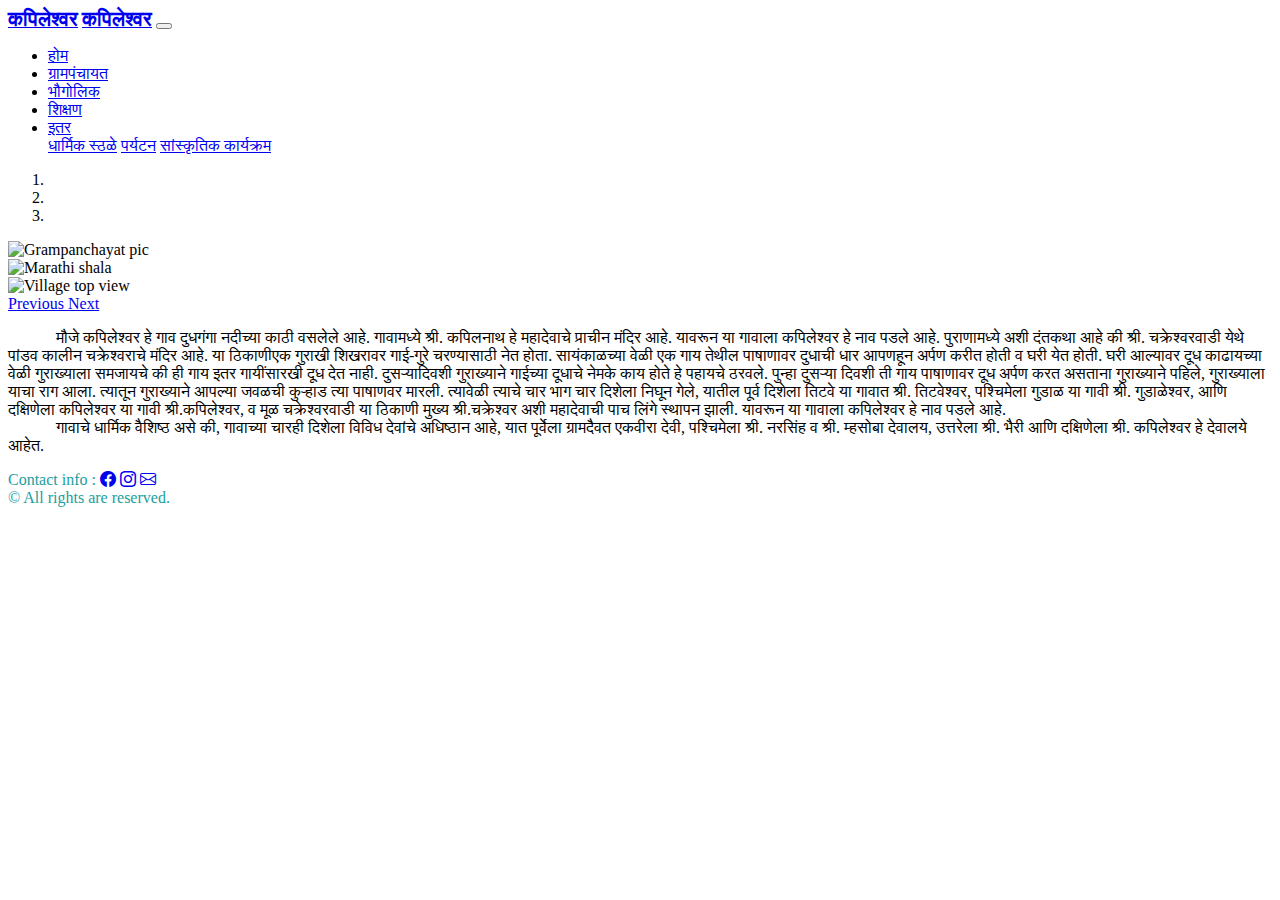
==== index.html @ f1dd1abb "added open graph tags" ====
<!doctype html>
<html lang="en">

<head>
  <!-- Required meta tags -->
  <meta charset="utf-8">
  <meta name="viewport" content="width=device-width, initial-scale=1, shrink-to-fit=no">
  
  <!-- HTML Meta Tags -->
  <title>कपिलेश्वर</title>
  <meta name="description" content="मौजे कपिलेश्वर हे गाव दुधगंगा नदीच्या काठी वसलेले आहे. गावामध्ये श्री. कपिलनाथ हे महादेवाचे प्राचीन मंदिर आहे. यावरून या गावाला कपिलेश्वर हे नाव पडले आहे.">

  <!-- Facebook Meta Tags -->
  <meta property="og:url" content="https://mykapileshwar.github.io/">
  <meta property="og:type" content="website">
  <meta property="og:title" content="कपिलेश्वर">
  <meta property="og:description" content="मौजे कपिलेश्वर हे गाव दुधगंगा नदीच्या काठी वसलेले आहे. गावामध्ये श्री. कपिलनाथ हे महादेवाचे प्राचीन मंदिर आहे. यावरून या गावाला कपिलेश्वर हे नाव पडले आहे.">
  <meta property="og:image" content="https://github.com/mykapileshwar/mykapileshwar.github.io/blob/master/Selected/Grampanchayat.jpg?raw=true">

  <!-- Twitter Meta Tags -->
  <meta name="twitter:card" content="summary_large_image">
  <meta property="twitter:domain" content="mykapileshwar.github.io">
  <meta property="twitter:url" content="https://mykapileshwar.github.io/">
  <meta name="twitter:title" content="कपिलेश्वर">
  <meta name="twitter:description" content="मौजे कपिलेश्वर हे गाव दुधगंगा नदीच्या काठी वसलेले आहे. गावामध्ये श्री. कपिलनाथ हे महादेवाचे प्राचीन मंदिर आहे. यावरून या गावाला कपिलेश्वर हे नाव पडले आहे.">
  <meta name="twitter:image" content="https://github.com/mykapileshwar/mykapileshwar.github.io/blob/master/Selected/Grampanchayat.jpg?raw=true">

  <!-- Meta Tags Generated via https://www.opengraph.xyz -->

  <!-- CSS -->
  <link rel="stylesheet" href="./index.css">

  <!-- Bootstrap CSS -->
  <link rel="stylesheet" href="./boot/bootstrap.min.css">
  <link rel="stylesheet" href="https://cdn.jsdelivr.net/npm/bootstrap-icons@1.3.0/font/bootstrap-icons.css">
  <link rel="stylesheet" href="./boot/bootstrap-icons.css">


  <title>कपिलेश्वर</title>
</head>

<body>
  <!-- Nav Bar -->
  <nav class="navbar navbar-expand-lg navbar-dark bg-dark fixed-top">
    <a class="d-none d-md-block navbar-brand" href="#"><strong style="font-size: 20px;">कपिलेश्वर</strong></a>
    <a class="d-xs-block d-md-none navbar-brand smallscreen" href="#"><strong
        style="font-size: 20px;">कपिलेश्वर</strong></a>
    <button class="navbar-toggler" type="button" data-toggle="collapse" data-target="#navbarNavDropdown"
      aria-controls="navbarNavDropdown" aria-expanded="false" aria-label="Toggle navigation">
      <span class="navbar-toggler-icon"></span>
    </button>
    <div class="collapse navbar-collapse" id="navbarNavDropdown">
      <ul class="navbar-nav">
        <li class="nav-item active">
          <a class="nav-link" href="#">होम</a>
        </li>
        <li class="nav-item " >
          <a class="nav-link"  href="./sources/html pages/Grampanchayat.html" >ग्रामपंचायत</a>
        </li>
        <li class="nav-item">
          <a class="nav-link" href="./sources/html pages/Bhaugolic.html">भौगोलिक</a>
        </li>
        <li class="nav-item">
          <a class="nav-link" href="./sources/html pages/Shikshanvyavsay.html">शिक्षण</a>
        </li>
        <li class="nav-item dropdown">
          <a class="nav-link dropdown-toggle" href="#" id="navbarDropdownMenuLink" data-toggle="dropdown"
            aria-haspopup="true" aria-expanded="false">
            इतर
          </a>
          <div class="dropdown-menu" aria-labelledby="navbarDropdownMenuLink">
            <a class="dropdown-item" href="./sources/html pages/dharmik.html">धार्मिक स्ठळे</a>
            <a class="dropdown-item" href="./sources/html pages/Paryatan.html">पर्यटन</a>
            <a class="dropdown-item" href="./sources/html pages/Saunsrutik.html">सांस्कृतिक कार्यक्रम</a>
          </div>
        </li>
      </ul>
    </div>
  </nav>

  <!-- Home page carousel -->
  <div id="carouselExampleIndicators" class="carousel slide col-md-12 carousel-h" data-ride="carousel">
    <ol class="carousel-indicators">
      <li data-target="#carouselExampleIndicators" data-slide-to="0" class="active"></li>
      <li data-target="#carouselExampleIndicators" data-slide-to="1"></li>
      <li data-target="#carouselExampleIndicators" data-slide-to="2"></li>
    </ol>
    <div class="carousel-inner">
      <div class="carousel-item active" data-interval="3000">
        <img class="d-block w-100" src="./Selected/Grampanchayat.jpg" alt="Grampanchayat pic">
      </div>
      <div class="carousel-item" data-interval="3000">
        <img class="d-block w-100" src="./Selected/Prathmic shala.jpg" alt="Marathi shala">
      </div>
      <div class="carousel-item" data-interval="3000">
        <img class="d-block w-100" src="./Selected/Kapileshwar.jpg" alt="Village top view">
      </div>
    </div>
    <a class="carousel-control-prev" href="#carouselExampleIndicators" role="button" data-slide="prev">
      <span class="carousel-control-prev-icon" aria-hidden="true"></span>
      <span class="sr-only">Previous</span>
    </a>
    <a class="carousel-control-next" href="#carouselExampleIndicators" role="button" data-slide="next">
      <span class="carousel-control-next-icon" aria-hidden="true"></span>
      <span class="sr-only">Next</span>
    </a>
  </div>


  <!-- Main Info  -->
  <p class="mainInfo">&emsp;&emsp;&emsp;मौजे कपिलेश्वर हे गाव दुधगंगा नदीच्या काठी वसलेले आहे. गावामध्ये
    श्री. कपिलनाथ हे महादेवाचे प्राचीन मंदिर आहे. यावरून या गावाला कपिलेश्वर हे नाव पडले आहे. पुराणामध्ये अशी दंतकथा आहे
    की श्री. चक्रेश्वरवाडी येथे पांडव कालीन चक्रेश्वराचे मंदिर आहे. या ठिकाणीएक गुराखी शिखरावर गाई-गुरे चरण्यासाठी नेत
    होता. सायंकाळच्या वेळी एक गाय तेथील पाषाणावर दुधाची धार आपणहून अर्पण करीत होती व घरी येत होती. घरी आल्यावर दूध
    काढायच्या वेळी गुराख्याला समजायचे की ही गाय इतर गायींसारखी दूध देत नाही. दुसऱ्यादिवशी गुराख्याने गाईच्या दूधाचे
    नेमके काय होते हे पहायचे ठरवले. पुन्हा दुसऱ्या दिवशी ती गाय पाषाणावर दूध अर्पण करत असताना गुराख्याने पहिले,
    गुराख्याला याचा राग आला. त्यातून गुराख्याने आपल्या जवळची कुऱ्हाड त्या पाषाणवर मारली. त्यावेळी त्याचे चार भाग चार
    दिशेला निघून गेले, यातील पूर्व दिशेला तिटवे या गावात श्री. तिटवेश्वर, पश्चिमेला गुडाळ या गावी श्री. गुडाळेश्वर, आणि
    दक्षिणेला कपिलेश्वर या गावी श्री.कपिलेश्वर, व मूळ चक्रेश्वरवाडी या ठिकाणी मुख्य श्री.चक्रेश्वर अशी महादेवाची पाच
    लिंगे स्थापन झाली. यावरून या गावाला कपिलेश्वर हे नाव पडले आहे.
    <br>
    &emsp;&emsp;&emsp;गावाचे धार्मिक वैशिष्ठ असे की, गावाच्या चारही दिशेला विविध देवांचे अधिष्ठान आहे, यात पूर्वेला
    ग्रामदैवत एकवीरा देवी, पश्चिमेला श्री. नरसिंह व श्री. म्हसोबा देवालय, उत्तरेला श्री. भैरी आणि दक्षिणेला श्री.
    कपिलेश्वर हे देवालये आहेत.
  </p>


  <!-- Footer Element -->
  <footer class="px-3 pb-2 bg-dark">
    <div class="d-flex justify-content-between bd-highlight">
      <div class="flex-grow-1 bd-highlight font-weight-bold" style="color: rgb(34, 158, 158);">Contact info :

        <!-- <div class="mx-3 p-2 bd-highlight"> -->
        <a href="https://www.facebook.com/groups/251951478761255/?ref=share" target="blank"><i
            class="bi bi-facebook pl-3"></i></a>
        <a href="https://instagram.com/its_bharatm?utm_medium=copy_link" target="blank"><i
            class="bi bi-instagram pl-2"></i></a>
        <a href="mailto:akshaymusale5641@gmail.com?subject=Regarding%20Website%20Feedback%20or%20Info" target="blank"><i
            class=" bi bi-envelope pl-2"></i></a></i>
      </div>
      <!-- </div> -->
      <div class="p-2 bd-highlight font-weight-bold" style="color: rgb(34, 158, 158);"> &copy All rights are reserved.
      </div>

    </div>
  </footer>
  <!-- Bootstrap JavaScript -->
  <script src="./boot/bootstrap.bundle.min.js"></script>
  <script src="./boot/bootstrap.min.js"></script>
  
</body>

</html>
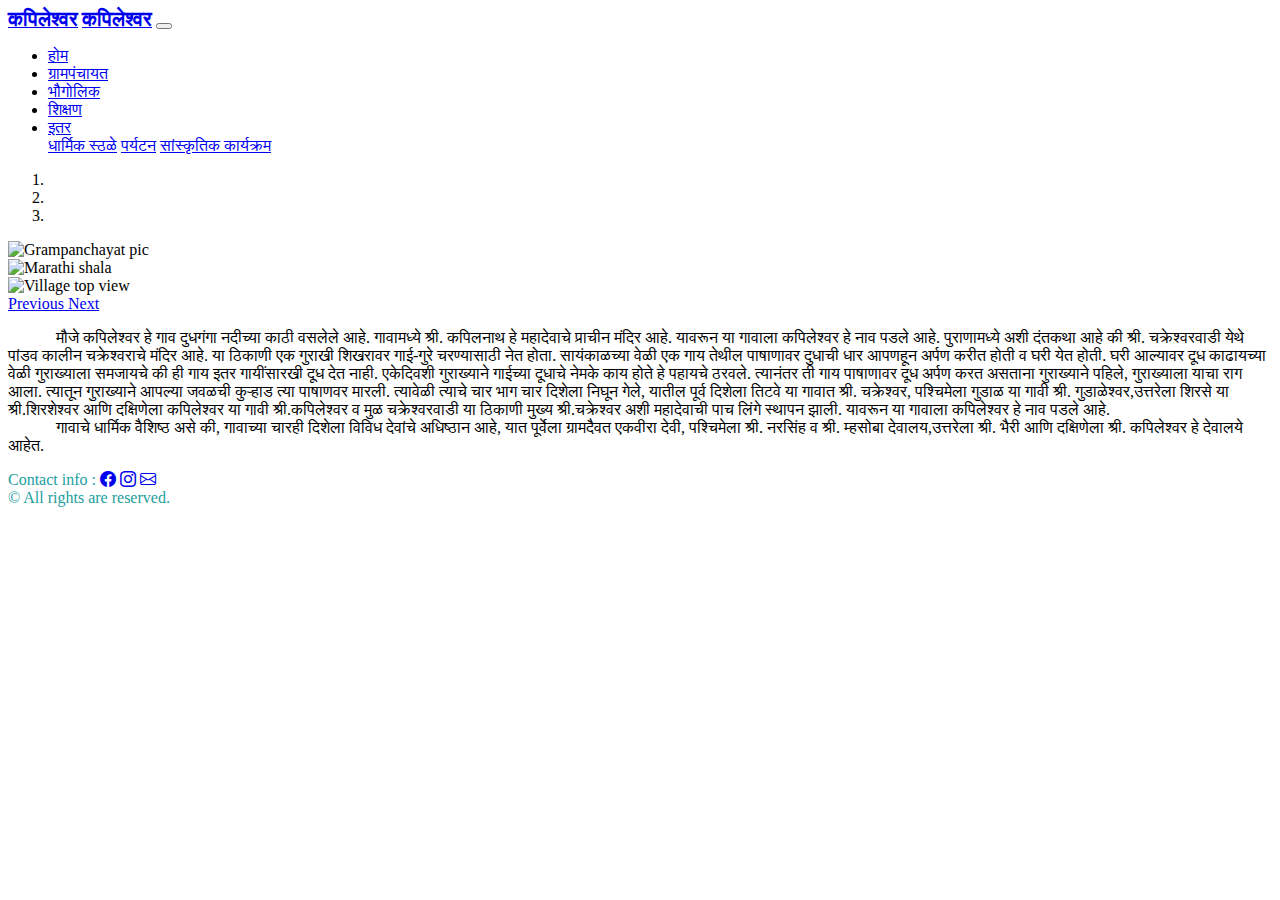
==== commit 6936f845: "js feature solved" ====
--- a/index.html
+++ b/index.html
@@ -5,27 +5,6 @@
   <!-- Required meta tags -->
   <meta charset="utf-8">
   <meta name="viewport" content="width=device-width, initial-scale=1, shrink-to-fit=no">
-  
-  <!-- HTML Meta Tags -->
-  <title>कपिलेश्वर</title>
-  <meta name="description" content="मौजे कपिलेश्वर हे गाव दुधगंगा नदीच्या काठी वसलेले आहे. गावामध्ये श्री. कपिलनाथ हे महादेवाचे प्राचीन मंदिर आहे. यावरून या गावाला कपिलेश्वर हे नाव पडले आहे.">
-
-  <!-- Facebook Meta Tags -->
-  <meta property="og:url" content="https://mykapileshwar.github.io/">
-  <meta property="og:type" content="website">
-  <meta property="og:title" content="कपिलेश्वर">
-  <meta property="og:description" content="मौजे कपिलेश्वर हे गाव दुधगंगा नदीच्या काठी वसलेले आहे. गावामध्ये श्री. कपिलनाथ हे महादेवाचे प्राचीन मंदिर आहे. यावरून या गावाला कपिलेश्वर हे नाव पडले आहे.">
-  <meta property="og:image" content="https://github.com/mykapileshwar/mykapileshwar.github.io/blob/master/Selected/Grampanchayat.jpg?raw=true">
-
-  <!-- Twitter Meta Tags -->
-  <meta name="twitter:card" content="summary_large_image">
-  <meta property="twitter:domain" content="mykapileshwar.github.io">
-  <meta property="twitter:url" content="https://mykapileshwar.github.io/">
-  <meta name="twitter:title" content="कपिलेश्वर">
-  <meta name="twitter:description" content="मौजे कपिलेश्वर हे गाव दुधगंगा नदीच्या काठी वसलेले आहे. गावामध्ये श्री. कपिलनाथ हे महादेवाचे प्राचीन मंदिर आहे. यावरून या गावाला कपिलेश्वर हे नाव पडले आहे.">
-  <meta name="twitter:image" content="https://github.com/mykapileshwar/mykapileshwar.github.io/blob/master/Selected/Grampanchayat.jpg?raw=true">
-
-  <!-- Meta Tags Generated via https://www.opengraph.xyz -->
 
   <!-- CSS -->
   <link rel="stylesheet" href="./index.css">
@@ -110,17 +89,17 @@
   <!-- Main Info  -->
   <p class="mainInfo">&emsp;&emsp;&emsp;मौजे कपिलेश्वर हे गाव दुधगंगा नदीच्या काठी वसलेले आहे. गावामध्ये
     श्री. कपिलनाथ हे महादेवाचे प्राचीन मंदिर आहे. यावरून या गावाला कपिलेश्वर हे नाव पडले आहे. पुराणामध्ये अशी दंतकथा आहे
-    की श्री. चक्रेश्वरवाडी येथे पांडव कालीन चक्रेश्वराचे मंदिर आहे. या ठिकाणीएक गुराखी शिखरावर गाई-गुरे चरण्यासाठी नेत
+    की श्री. चक्रेश्वरवाडी येथे पांडव कालीन चक्रेश्वराचे मंदिर आहे. या ठिकाणी एक गुराखी शिखरावर गाई-गुरे चरण्यासाठी नेत
     होता. सायंकाळच्या वेळी एक गाय तेथील पाषाणावर दुधाची धार आपणहून अर्पण करीत होती व घरी येत होती. घरी आल्यावर दूध
-    काढायच्या वेळी गुराख्याला समजायचे की ही गाय इतर गायींसारखी दूध देत नाही. दुसऱ्यादिवशी गुराख्याने गाईच्या दूधाचे
-    नेमके काय होते हे पहायचे ठरवले. पुन्हा दुसऱ्या दिवशी ती गाय पाषाणावर दूध अर्पण करत असताना गुराख्याने पहिले,
+    काढायच्या वेळी गुराख्याला समजायचे की ही गाय इतर गायींसारखी दूध देत नाही. एकेदिवशी गुराख्याने गाईच्या दूधाचे
+    नेमके काय होते हे पहायचे ठरवले. त्यानंतर ती गाय पाषाणावर दूध अर्पण करत असताना गुराख्याने पहिले,
     गुराख्याला याचा राग आला. त्यातून गुराख्याने आपल्या जवळची कुऱ्हाड त्या पाषाणवर मारली. त्यावेळी त्याचे चार भाग चार
-    दिशेला निघून गेले, यातील पूर्व दिशेला तिटवे या गावात श्री. तिटवेश्वर, पश्चिमेला गुडाळ या गावी श्री. गुडाळेश्वर, आणि
-    दक्षिणेला कपिलेश्वर या गावी श्री.कपिलेश्वर, व मूळ चक्रेश्वरवाडी या ठिकाणी मुख्य श्री.चक्रेश्वर अशी महादेवाची पाच
+    दिशेला निघून गेले, यातील पूर्व दिशेला तिटवे या गावात श्री. चक्रेश्वर, पश्चिमेला गुडाळ या गावी श्री. गुडाळेश्वर,उत्तरेला शिरसे या श्री.शिरशेश्वर आणि
+    दक्षिणेला कपिलेश्वर या गावी श्री.कपिलेश्वर व मुळ चक्रेश्वरवाडी या ठिकाणी मुख्य श्री.चक्रेश्वर अशी महादेवाची पाच
     लिंगे स्थापन झाली. यावरून या गावाला कपिलेश्वर हे नाव पडले आहे.
     <br>
     &emsp;&emsp;&emsp;गावाचे धार्मिक वैशिष्ठ असे की, गावाच्या चारही दिशेला विविध देवांचे अधिष्ठान आहे, यात पूर्वेला
-    ग्रामदैवत एकवीरा देवी, पश्चिमेला श्री. नरसिंह व श्री. म्हसोबा देवालय, उत्तरेला श्री. भैरी आणि दक्षिणेला श्री.
+    ग्रामदैवत एकवीरा देवी, पश्चिमेला श्री. नरसिंह व श्री. म्हसोबा देवालय,उत्तरेला श्री. भैरी आणि दक्षिणेला श्री.
     कपिलेश्वर हे देवालये आहेत.
   </p>
 
@@ -150,4 +129,4 @@
   
 </body>
 
-</html>
+</html>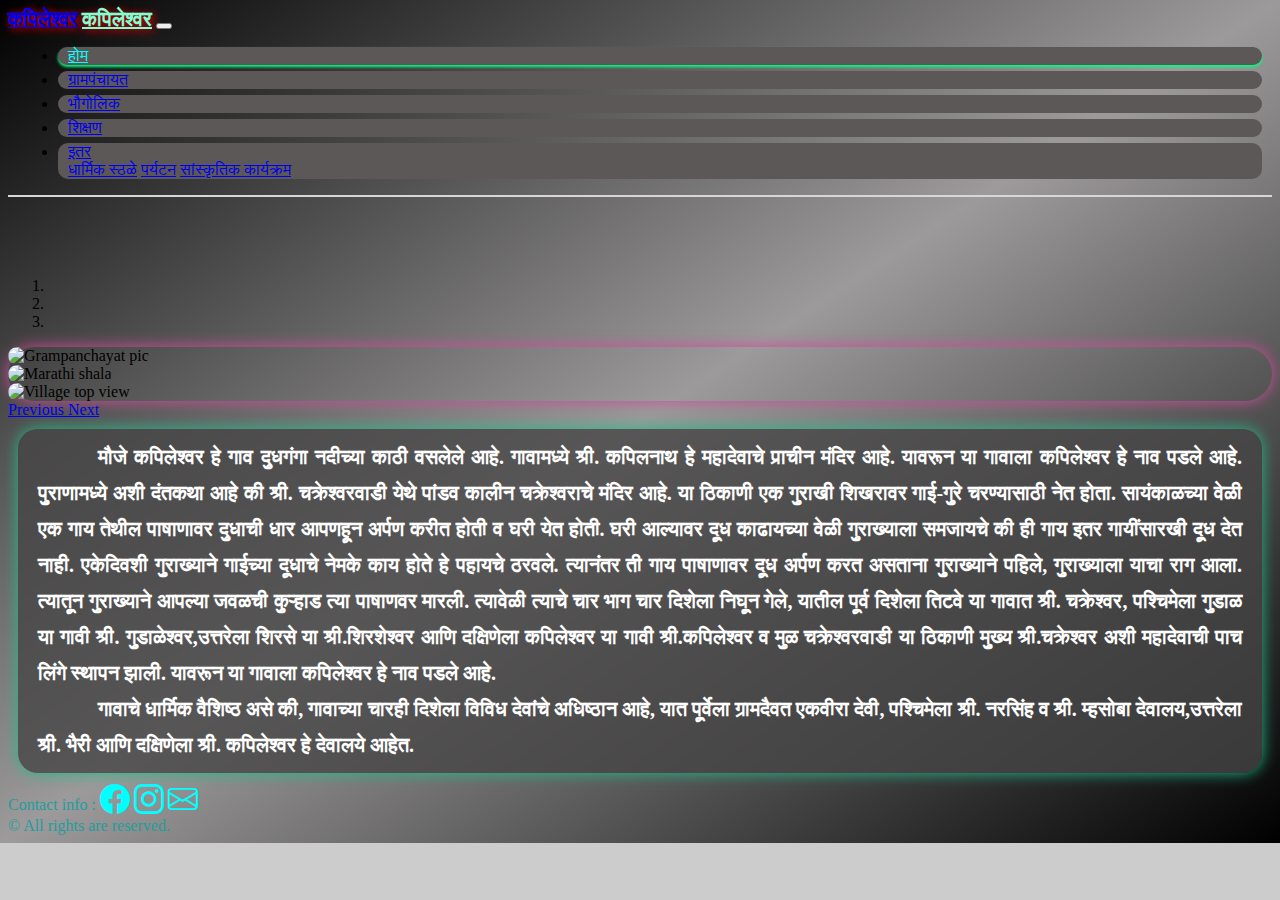
==== commit f5a2f91f: "font family added" ====
--- a/index.html
+++ b/index.html
@@ -5,6 +5,27 @@
   <!-- Required meta tags -->
   <meta charset="utf-8">
   <meta name="viewport" content="width=device-width, initial-scale=1, shrink-to-fit=no">
+  
+  <!-- HTML Meta Tags -->
+  <title>कपिलेश्वर</title>
+  <meta name="description" content="मौजे कपिलेश्वर हे गाव दुधगंगा नदीच्या काठी वसलेले आहे. गावामध्ये श्री. कपिलनाथ हे महादेवाचे प्राचीन मंदिर आहे. यावरून या गावाला कपिलेश्वर हे नाव पडले आहे.">
+
+  <!-- Facebook Meta Tags -->
+  <meta property="og:url" content="https://mykapileshwar.github.io/">
+  <meta property="og:type" content="website">
+  <meta property="og:title" content="कपिलेश्वर">
+  <meta property="og:description" content="मौजे कपिलेश्वर हे गाव दुधगंगा नदीच्या काठी वसलेले आहे. गावामध्ये श्री. कपिलनाथ हे महादेवाचे प्राचीन मंदिर आहे. यावरून या गावाला कपिलेश्वर हे नाव पडले आहे.">
+  <meta property="og:image" content="https://github.com/mykapileshwar/mykapileshwar.github.io/blob/master/Selected/Grampanchayat.jpg?raw=true">
+
+  <!-- Twitter Meta Tags -->
+  <meta name="twitter:card" content="summary_large_image">
+  <meta property="twitter:domain" content="mykapileshwar.github.io">
+  <meta property="twitter:url" content="https://mykapileshwar.github.io/">
+  <meta name="twitter:title" content="कपिलेश्वर">
+  <meta name="twitter:description" content="मौजे कपिलेश्वर हे गाव दुधगंगा नदीच्या काठी वसलेले आहे. गावामध्ये श्री. कपिलनाथ हे महादेवाचे प्राचीन मंदिर आहे. यावरून या गावाला कपिलेश्वर हे नाव पडले आहे.">
+  <meta name="twitter:image" content="https://github.com/mykapileshwar/mykapileshwar.github.io/blob/master/Selected/Grampanchayat.jpg?raw=true">
+
+  <!-- Meta Tags Generated via https://www.opengraph.xyz -->
 
   <!-- CSS -->
   <link rel="stylesheet" href="./index.css">
@@ -21,8 +42,8 @@
 <body>
   <!-- Nav Bar -->
   <nav class="navbar navbar-expand-lg navbar-dark bg-dark fixed-top">
-    <a class="d-none d-md-block navbar-brand" href="#"><strong style="font-size: 20px;">कपिलेश्वर</strong></a>
-    <a class="d-xs-block d-md-none navbar-brand smallscreen" href="#"><strong
+    <a class="d-none d-md-block navbar-brand kap-tag" href="./index.html"><strong style="font-size: 20px;">कपिलेश्वर</strong></a>
+    <a class="d-xs-block d-md-none navbar-brand smallscreen kap-tag" href="./index.html"><strong
         style="font-size: 20px;">कपिलेश्वर</strong></a>
     <button class="navbar-toggler" type="button" data-toggle="collapse" data-target="#navbarNavDropdown"
       aria-controls="navbarNavDropdown" aria-expanded="false" aria-label="Toggle navigation">
@@ -129,4 +150,4 @@
   
 </body>
 
-</html>+</html>
--- a/index.css
+++ b/index.css
@@ -0,0 +1,171 @@
+/* devanagari */
+@font-face {
+    font-family: 'Palanquin Dark';
+    font-style: normal;
+    font-weight: 400;
+    font-display: swap;
+    src: url(https://fonts.gstatic.com/s/palanquindark/v10/xn75YHgl1nqmANMB-26xC7yuF86IRksNVg.woff2) format('woff2');
+    unicode-range: U+0900-097F, U+1CD0-1CF6, U+1CF8-1CF9, U+200C-200D, U+20A8, U+20B9, U+25CC, U+A830-A839, U+A8E0-A8FB;
+  }
+  /* latin-ext */
+  @font-face {
+    font-family: 'Palanquin Dark';
+    font-style: normal;
+    font-weight: 400;
+    font-display: swap;
+    src: url(https://fonts.gstatic.com/s/palanquindark/v10/xn75YHgl1nqmANMB-26xC7yuF86HRksNVg.woff2) format('woff2');
+    unicode-range: U+0100-024F, U+0259, U+1E00-1EFF, U+2020, U+20A0-20AB, U+20AD-20CF, U+2113, U+2C60-2C7F, U+A720-A7FF;
+  }
+  /* latin */
+  @font-face {
+    font-family: 'Palanquin Dark';
+    font-style: normal;
+    font-weight: 400;
+    font-display: swap;
+    src: url(https://fonts.gstatic.com/s/palanquindark/v10/xn75YHgl1nqmANMB-26xC7yuF86JRks.woff2) format('woff2');
+    unicode-range: U+0000-00FF, U+0131, U+0152-0153, U+02BB-02BC, U+02C6, U+02DA, U+02DC, U+2000-206F, U+2074, U+20AC, U+2122, U+2191, U+2193, U+2212, U+2215, U+FEFF, U+FFFD;
+  }
+/* devanagari */
+@font-face {
+    font-family: 'Gotu';
+    font-style: normal;
+    font-weight: 400;
+    font-display: swap;
+    src: url(https://fonts.gstatic.com/s/gotu/v12/o-0FIpksx3QOpHsBi7h6.woff2) format('woff2');
+    unicode-range: U+0900-097F, U+1CD0-1CF6, U+1CF8-1CF9, U+200C-200D, U+20A8, U+20B9, U+25CC, U+A830-A839, U+A8E0-A8FB;
+  }
+  /* vietnamese */
+  @font-face {
+    font-family: 'Gotu';
+    font-style: normal;
+    font-weight: 400;
+    font-display: swap;
+    src: url(https://fonts.gstatic.com/s/gotu/v12/o-0FIpksx3QOpHUBi7h6.woff2) format('woff2');
+    unicode-range: U+0102-0103, U+0110-0111, U+0128-0129, U+0168-0169, U+01A0-01A1, U+01AF-01B0, U+1EA0-1EF9, U+20AB;
+  }
+  /* latin-ext */
+  @font-face {
+    font-family: 'Gotu';
+    font-style: normal;
+    font-weight: 400;
+    font-display: swap;
+    src: url(https://fonts.gstatic.com/s/gotu/v12/o-0FIpksx3QOpHQBi7h6.woff2) format('woff2');
+    unicode-range: U+0100-024F, U+0259, U+1E00-1EFF, U+2020, U+20A0-20AB, U+20AD-20CF, U+2113, U+2C60-2C7F, U+A720-A7FF;
+  }
+  /* latin */
+  @font-face {
+    font-family: 'Gotu';
+    font-style: normal;
+    font-weight: 400;
+    font-display: swap;
+    src: url(https://fonts.gstatic.com/s/gotu/v12/o-0FIpksx3QOpHoBiw.woff2) format('woff2');
+    unicode-range: U+0000-00FF, U+0131, U+0152-0153, U+02BB-02BC, U+02C6, U+02DA, U+02DC, U+2000-206F, U+2074, U+20AC, U+2122, U+2191, U+2193, U+2212, U+2215, U+FEFF, U+FFFD;
+  }
+
+/* body{
+
+    background-color: #b4b2b2 !important;
+    background-image:url();
+} */
+/* body, html, #wrapper {
+    width: 100%;
+} */
+body {
+    /* background-image: url("E:\Kapileshwar\sources\Screenshot (137).png"); */
+    /* background-image: url("https://source.unsplash.com/1600x900/?landscape"); */
+    /* background-image: url("./sources/GRAMPANCHAYAT.jpg"); */
+    background-image: linear-gradient(to bottom right,rgb(0, 0, 0) ,rgb(156, 154, 154), rgb(0, 0, 0));
+    background-repeat: no-repeat, repeat;
+    background-color: #cccccc;
+    background-size: cover;
+  }
+
+.mainInfo 
+{
+    padding: 10px 20px; 
+    background-color: rgba(70, 69, 69, 0.8);
+    box-shadow: 0px 0px 15px  rgb(35, 185, 140);
+    border-radius: 20px;
+    margin: 10px;
+    font-weight: bolder;
+    text-align: justify;
+    color: #ffffff;
+    font-size: 20px;
+    line-height: 1.8;
+    font-family: 'Gotu';
+}  
+.allinfo{
+    font-family: 'Gotu';
+    font-weight: bold;
+}
+.carousel-h{
+    margin-top: 80px !important;
+    
+}
+/* #carouselExampleIndicators img{
+    border-radius: 30px;
+    height: 90vh;
+} */
+@media screen and (max-width: 699px) {
+    #carouselExampleIndicators img{
+        border-radius: 30px;
+        height: 50vh;
+    }
+  }
+
+@media screen and (min-width: 699px) {
+    #carouselExampleIndicators img{
+        border-radius: 30px;
+        height: 90vh;
+    }
+  }
+.carousel-inner{
+    box-shadow: 0px 0px 15px  rgb(202, 78, 154);
+    border-radius: 30px;
+}
+nav{
+    border-bottom: 2px solid rgb(216, 214, 214);
+}
+.kap-tag{
+    font-family: 'Gotu';
+    text-shadow: 2px 2px 8px #FF0000;
+}
+
+nav div li{
+    background-color: #5c5858;
+    margin: 6px;
+    margin: 6px 10px;
+    border-radius: 10px;
+    padding-left: 10px;
+    padding-right: 10px;
+    /* font-weight: bolder; */
+    font-family: 'Palanquin Dark';
+}
+nav div li:hover{
+    box-shadow: 0px 2px 2px red;
+    text-decoration: underline;
+}
+nav .dropdown-menu a:hover{
+    box-shadow: 0px 2px 2px red;
+    text-decoration: underline;
+    background-color: #969090;
+    
+}
+
+nav .smallscreen{
+    color: aquamarine !important;
+    margin: auto ;
+    font-size: 20px;
+}
+nav .active{
+    box-shadow: 0px 2px 3px rgb(0, 255, 128);
+    text-decoration: underline;
+
+}
+nav ul .active .nav-link{
+    color: aqua !important;
+}
+footer .bi{
+    font-size: 30px;
+    color: aqua; 
+}